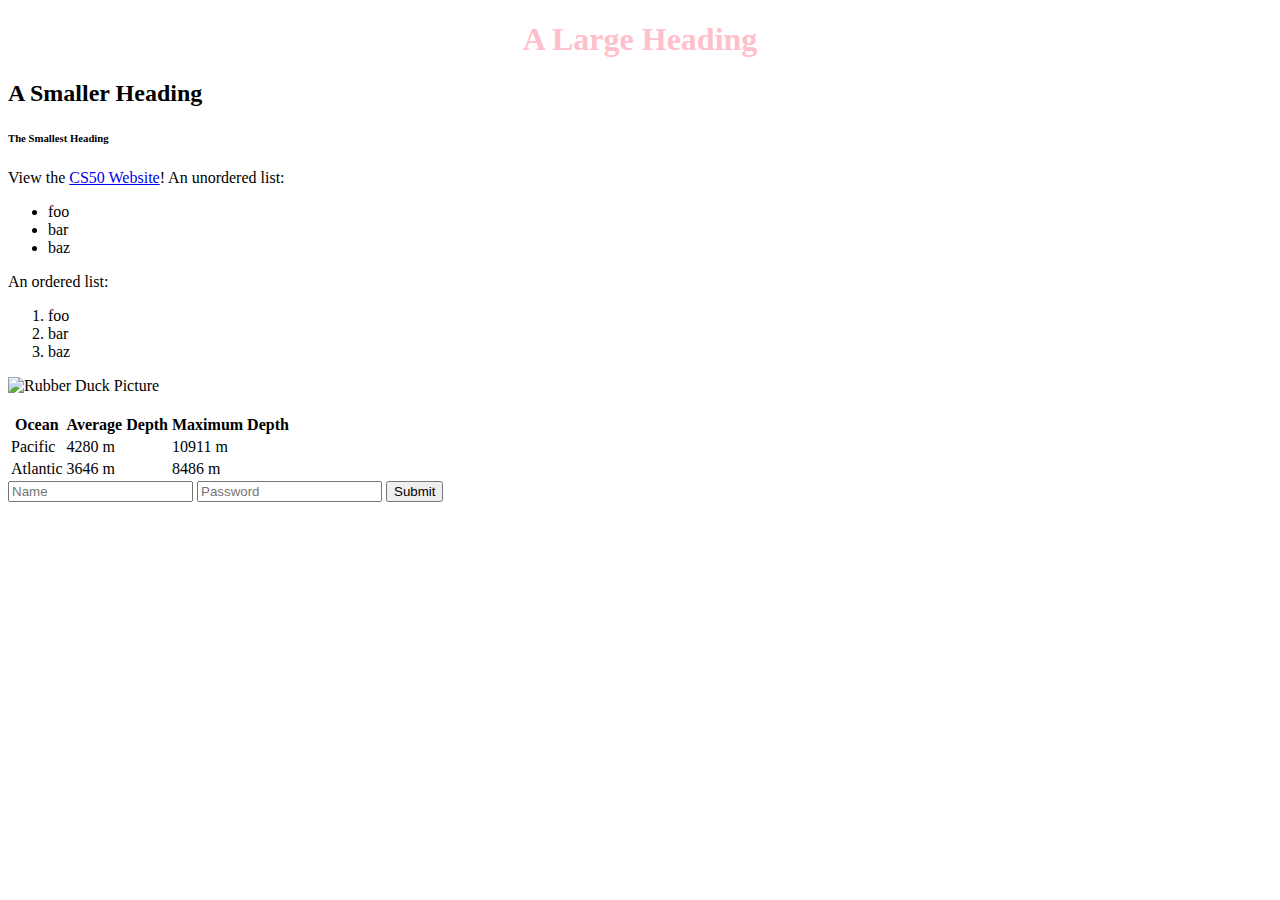
==== index.html @ c9d30359 "ok" ====
<!DOCTYPE html>
<html lang="en">
    <head>
        <link rel="stylesheet" href="style.css">
    </head>
    <body>
        <h1>A Large Heading</h1>
        <h2>A Smaller Heading</h2>
        <h6>The Smallest Heading</h6>

        View the <a href="https://cs50.harvard.edu/">CS50 Website</a>!

        An unordered list:
        <ul>
            <li>foo</li>
            <li>bar</li>
            <li>baz</li>
        </ul>
        An ordered list:
        <ol>
            <li>foo</li>
            <li>bar</li>
            <li>baz</li>
        </ol>

        <img src="../../images/duck.jpeg" alt="Rubber Duck Picture">

        <br/> <br/>

        <table>
            <thead>
                <th>Ocean</th>
                <th>Average Depth</th>
                <th>Maximum Depth</th>
            </thead>
            <tbody>
                <tr>
                    <td>Pacific</td>
                    <td>4280 m</td>
                    <td>10911 m</td>
                </tr>
                <tr>
                    <td>Atlantic</td>
                    <td>3646 m</td>
                    <td>8486 m</td>
                </tr>
            </tbody>
        </table>

        <form>
            <input type="text" placeholder="Name" name="name">
            <input type="password" placeholder="Password" name="password">
            <input type="submit">
        </form>


    </body>
<html>
---- style.css ----
h1 {
    color: pink;
    text-align: center;
}
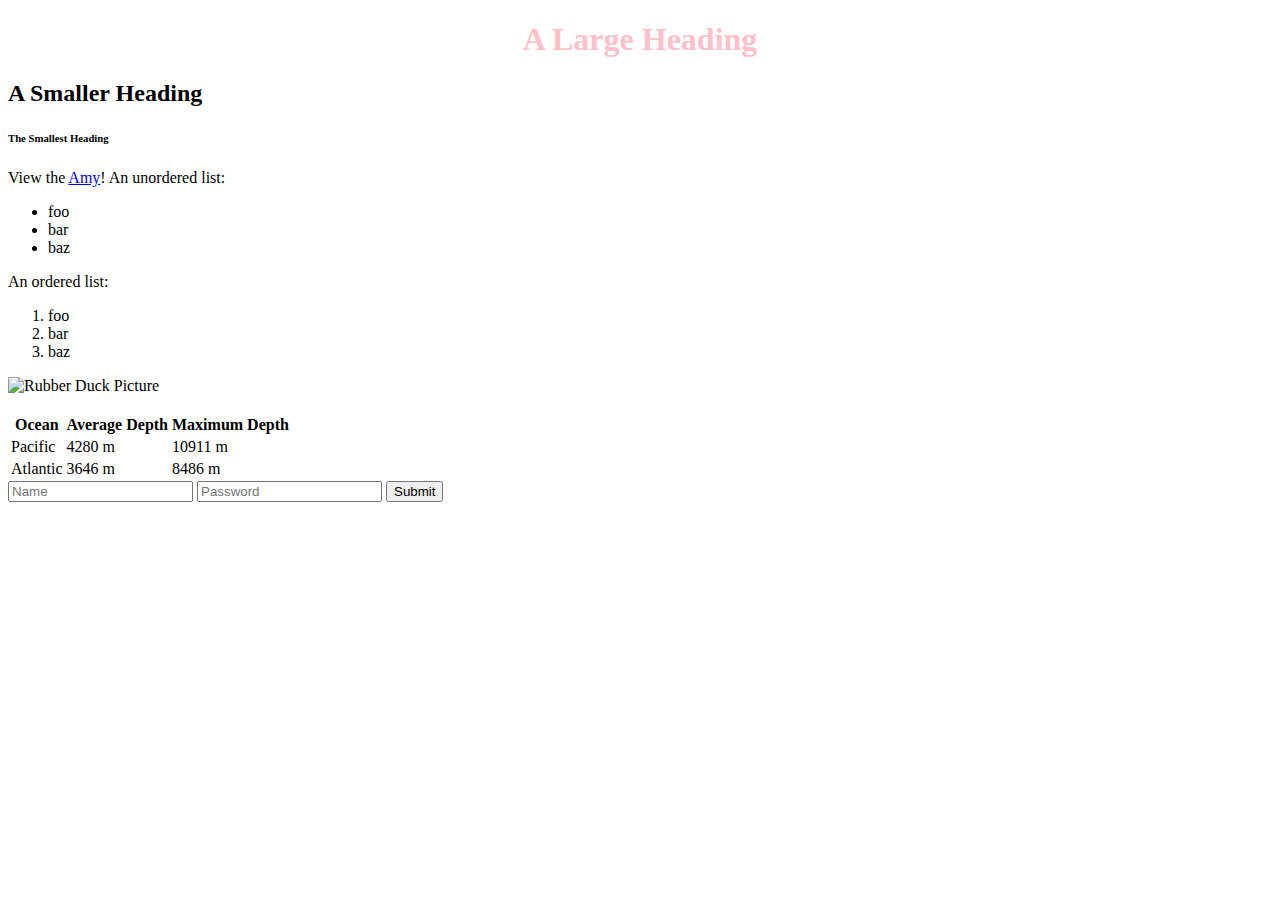
==== commit be664cdb: "hello" ====
--- a/index.html
+++ b/index.html
@@ -8,7 +8,7 @@
         <h2>A Smaller Heading</h2>
         <h6>The Smallest Heading</h6>
 
-        View the <a href="https://cs50.harvard.edu/">CS50 Website</a>!
+        View the <a href="/index">Amy</a>!
 
         An unordered list:
         <ul>
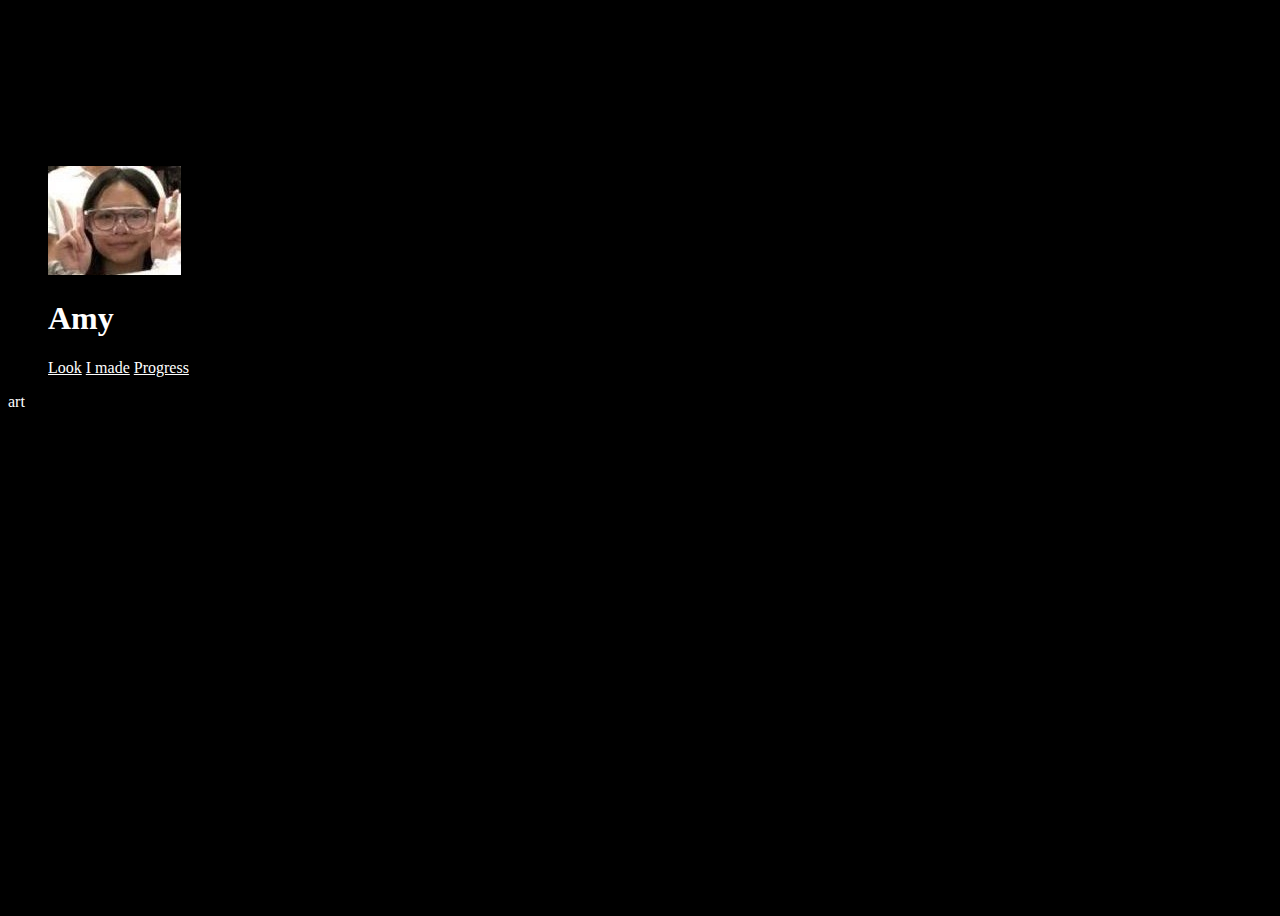
==== commit 2c9b1941: "First revision" ====
--- a/index.html
+++ b/index.html
@@ -1,58 +1,37 @@
 <!DOCTYPE html>
 <html lang="en">
     <head>
+        <meta charset="utf-8">
+        <meta name="viewport" content="width=device-width, initial-scale=1, shrink-to-fit=no">
+        <link rel="stylesheet" href="https://stackpath.bootstrapcdn.com/bootstrap/4.5.0/css/bootstrap.min.css" integrity="sha384-9aIt2nRpC12Uk9gS9baDl411NQApFmC26EwAOH8WgZl5MYYxFfc+NcPb1dKGj7Sk" crossorigin="anonymous">
         <link rel="stylesheet" href="style.css">
+
+        <title>Amy</title>
     </head>
     <body>
-        <h1>A Large Heading</h1>
-        <h2>A Smaller Heading</h2>
-        <h6>The Smallest Heading</h6>
+        <div class="container-fluid h-100">
+            <div class="row h-100">
+                <div class="col-3">
+                    <ul class="nav flex-column justify-content-center align-items-center" id="sidebar">
+                        <img src="amy.jpg" class="rounded">
+                        <h1 class="display-1">Amy</h1>
+                          <a class="nav-link" href="#">Look</a>
+                          <a class="nav-link" href="#">I made</a>
+                          <a class="nav-link" href="#">Progress</a>
+                      </ul>
+                </div>
+                
+                <div class ="col">
+                    art
+                </div>
 
-        View the <a href="/index">Amy</a>!
-
-        An unordered list:
-        <ul>
-            <li>foo</li>
-            <li>bar</li>
-            <li>baz</li>
-        </ul>
-        An ordered list:
-        <ol>
-            <li>foo</li>
-            <li>bar</li>
-            <li>baz</li>
-        </ol>
-
-        <img src="../../images/duck.jpeg" alt="Rubber Duck Picture">
-
-        <br/> <br/>
-
-        <table>
-            <thead>
-                <th>Ocean</th>
-                <th>Average Depth</th>
-                <th>Maximum Depth</th>
-            </thead>
-            <tbody>
-                <tr>
-                    <td>Pacific</td>
-                    <td>4280 m</td>
-                    <td>10911 m</td>
-                </tr>
-                <tr>
-                    <td>Atlantic</td>
-                    <td>3646 m</td>
-                    <td>8486 m</td>
-                </tr>
-            </tbody>
-        </table>
-
-        <form>
-            <input type="text" placeholder="Name" name="name">
-            <input type="password" placeholder="Password" name="password">
-            <input type="submit">
-        </form>
+                <div class="col-1"></div>
+            </div>
+        </div>
 
 
+          <script src="https://code.jquery.com/jquery-3.5.1.slim.min.js" integrity="sha384-DfXdz2htPH0lsSSs5nCTpuj/zy4C+OGpamoFVy38MVBnE+IbbVYUew+OrCXaRkfj" crossorigin="anonymous"></script>
+          <script src="https://cdn.jsdelivr.net/npm/popper.js@1.16.0/dist/umd/popper.min.js" integrity="sha384-Q6E9RHvbIyZFJoft+2mJbHaEWldlvI9IOYy5n3zV9zzTtmI3UksdQRVvoxMfooAo" crossorigin="anonymous"></script>
+          <script src="https://stackpath.bootstrapcdn.com/bootstrap/4.5.0/js/bootstrap.min.js" integrity="sha384-OgVRvuATP1z7JjHLkuOU7Xw704+h835Lr+6QL9UvYjZE3Ipu6Tp75j7Bh/kR0JKI" crossorigin="anonymous"></script>
     </body>
 <html>--- a/style.css
+++ b/style.css
@@ -1,4 +1,13 @@
-h1 {
-    color: pink;
-    text-align: center;
+html, body {
+    height: 100%;
+    background: black;
+    color: white;
+}
+
+#sidebar {
+    padding-top: 150px;
+}
+
+a {
+    color: white;
 }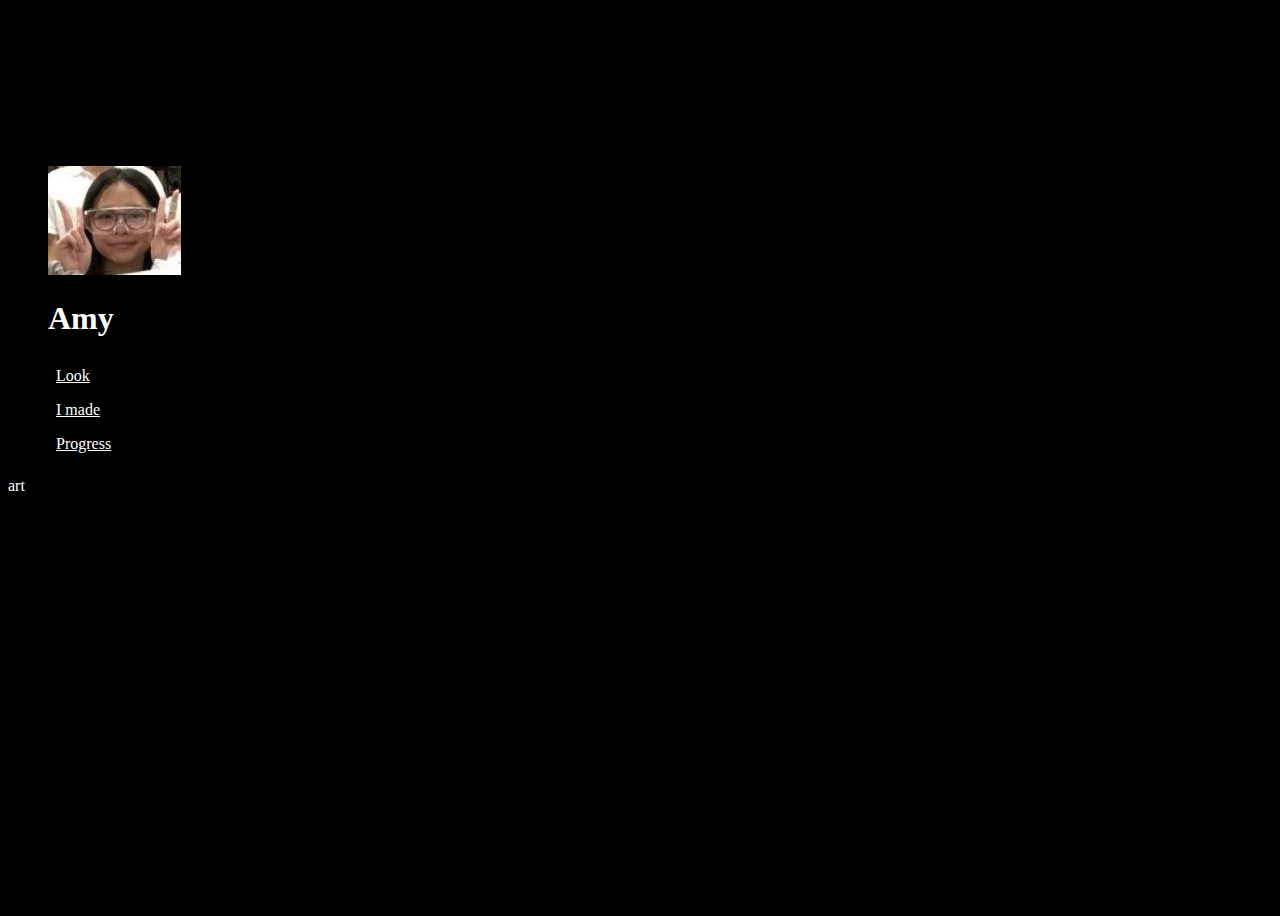
==== commit 542280ed: "cleaner code" ====
--- a/index.html
+++ b/index.html
@@ -15,9 +15,9 @@
                     <ul class="nav flex-column justify-content-center align-items-center" id="sidebar">
                         <img src="amy.jpg" class="rounded">
                         <h1 class="display-1">Amy</h1>
-                          <a class="nav-link" href="#">Look</a>
-                          <a class="nav-link" href="#">I made</a>
-                          <a class="nav-link" href="#">Progress</a>
+                        <div class="sidenav"><a href="#" >Look</a></div>
+                        <div class="sidenav"><a href="#" >I made</a></div>
+                        <div class="sidenav"><a href="#" >Progress</a></div>
                       </ul>
                 </div>
                 
--- a/style.css
+++ b/style.css
@@ -10,4 +10,14 @@
 
 a {
     color: white;
+    display: block;
+    padding: 0;
+}
+
+a:hover {
+    text-decoration: none;
+}
+
+.sidenav {
+    padding: .5rem;
 }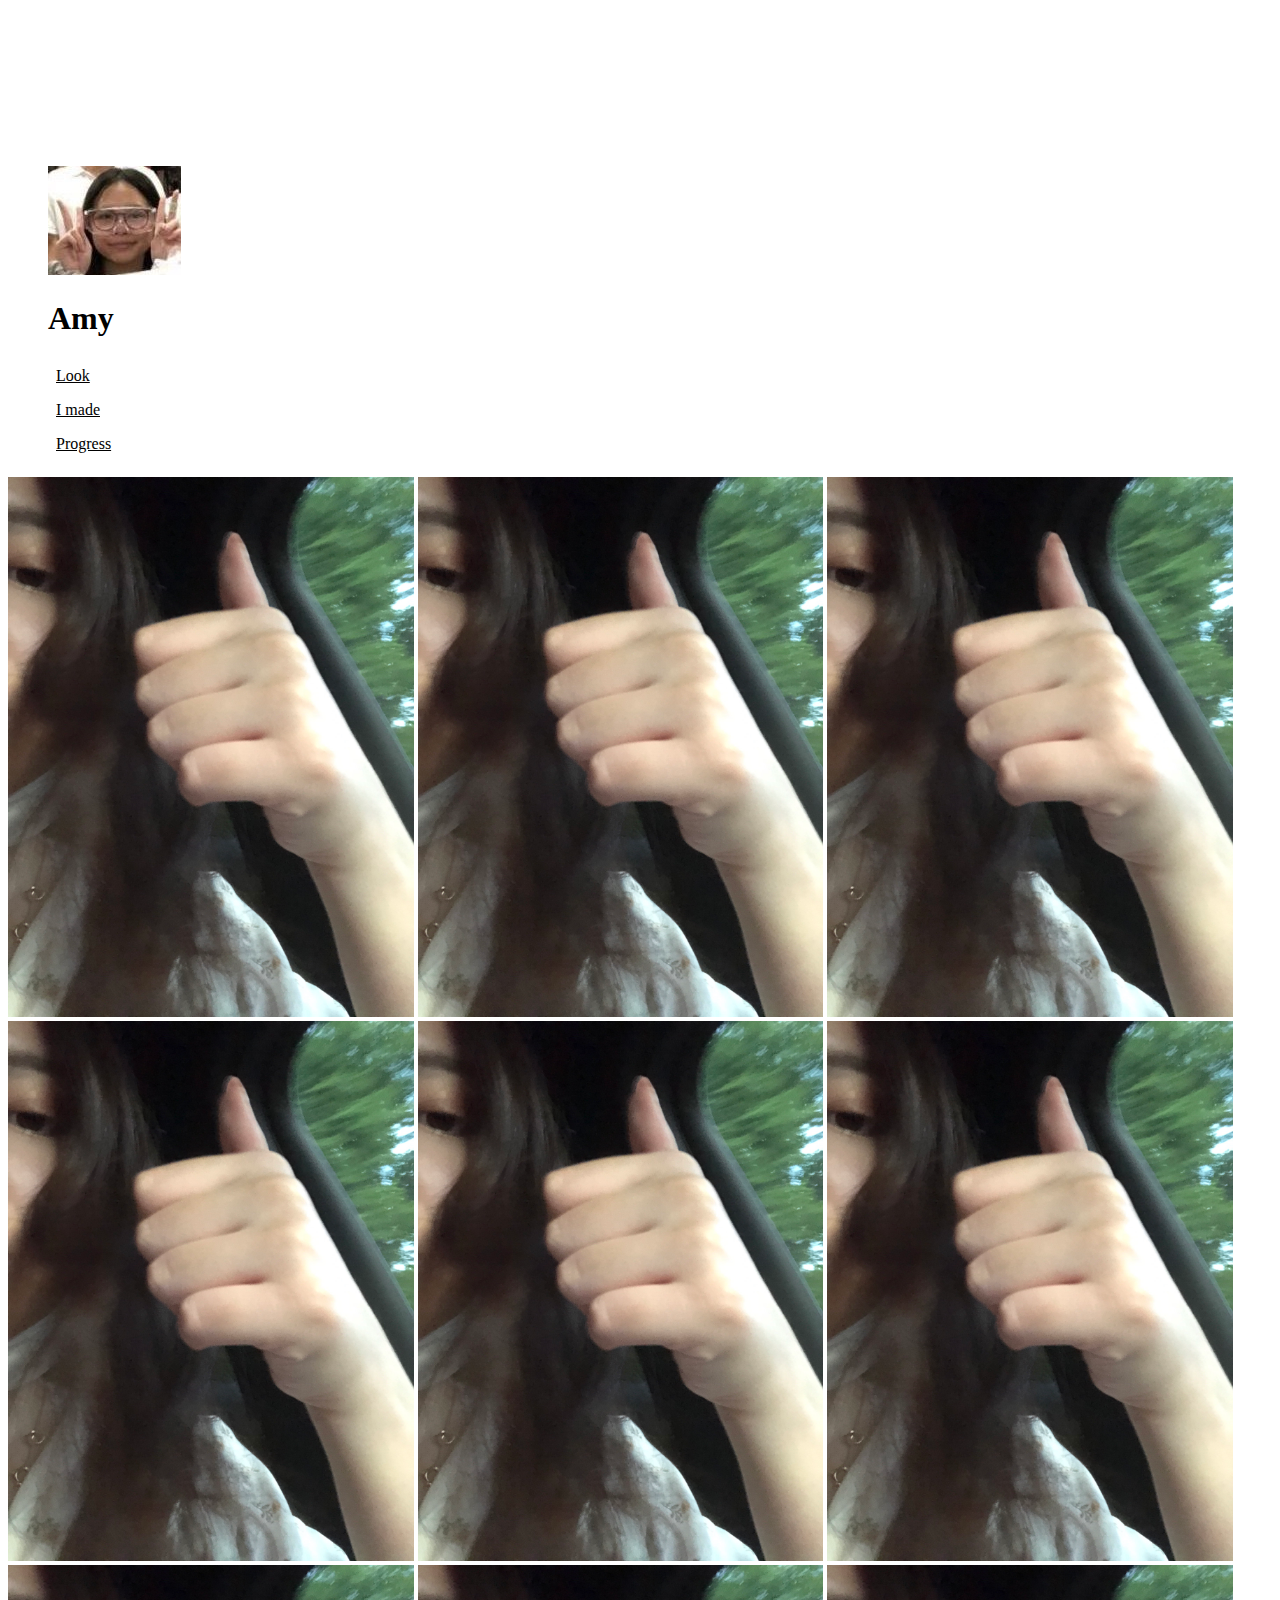
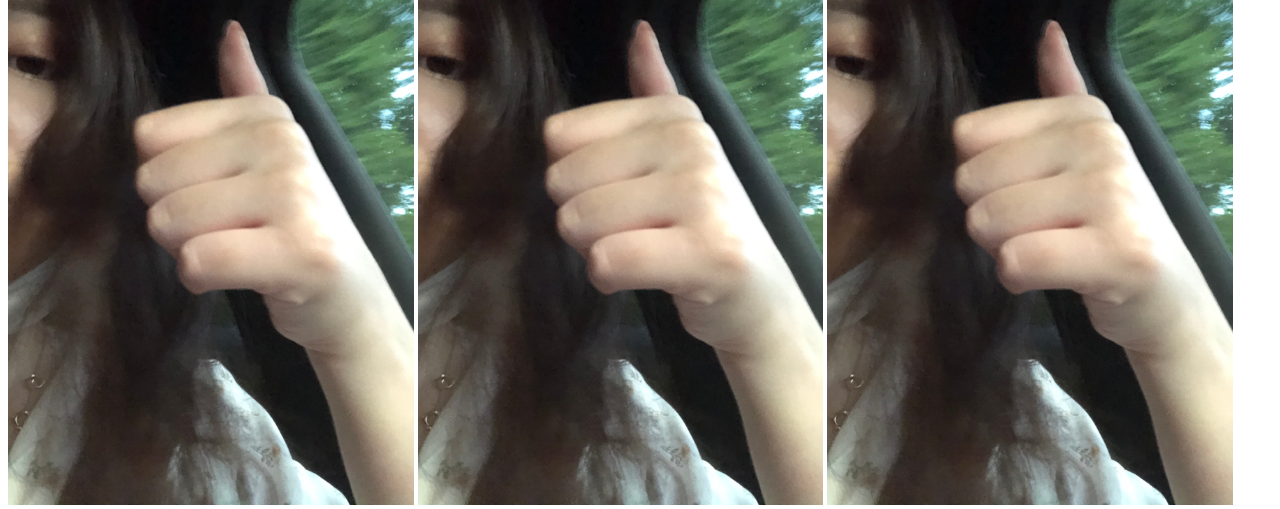
==== commit 8d098fe3: "georgia font" ====
--- a/index.html
+++ b/index.html
@@ -15,14 +15,22 @@
                     <ul class="nav flex-column justify-content-center align-items-center" id="sidebar">
                         <img src="amy.jpg" class="rounded">
                         <h1 class="display-1">Amy</h1>
-                        <div class="sidenav"><a href="#" >Look</a></div>
-                        <div class="sidenav"><a href="#" >I made</a></div>
-                        <div class="sidenav"><a href="#" >Progress</a></div>
+                        <div class="sidenav"><a href="#">Look</a></div>
+                        <div class="sidenav"><a href="#">I made</a></div>
+                        <div class="sidenav"><a href="#">Progress</a></div>
                       </ul>
                 </div>
                 
                 <div class ="col">
-                    art
+                    <img src="thumbsup.jpg">
+                    <img src="thumbsup.jpg">
+                    <img src="thumbsup.jpg">
+                    <img src="thumbsup.jpg">
+                    <img src="thumbsup.jpg">
+                    <img src="thumbsup.jpg">
+                    <img src="thumbsup.jpg">
+                    <img src="thumbsup.jpg">
+                    <img src="thumbsup.jpg">
                 </div>
 
                 <div class="col-1"></div>
--- a/style.css
+++ b/style.css
@@ -1,16 +1,21 @@
 html, body {
     height: 100%;
-    background: black;
-    color: white;
+    background: white;
+    color: black;
+    font-family: Georgia, serif;
+    font-style: normal;
 }
 
 #sidebar {
     padding-top: 150px;
 }
 
+.sidenav {
+    padding: .5rem;
+}
+
 a {
-    color: white;
-    display: block;
+    color: black;
     padding: 0;
 }
 
@@ -18,6 +23,6 @@
     text-decoration: none;
 }
 
-.sidenav {
-    padding: .5rem;
+img {
+    max-height: 540px;
 }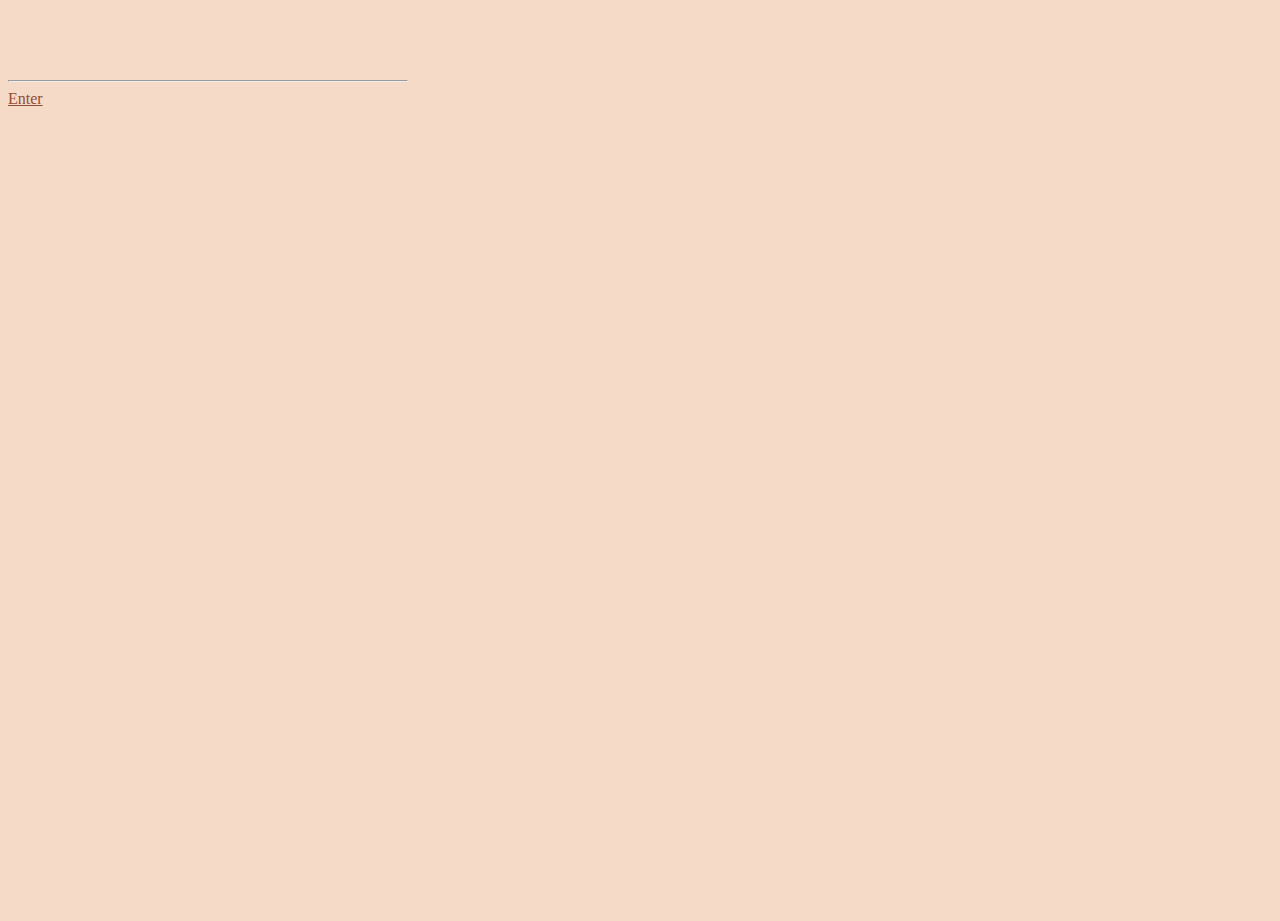
==== commit 26a42544: "fixed" ====
--- a/index.html
+++ b/index.html
@@ -9,31 +9,16 @@
         <title>Amy</title>
     </head>
     <body>
-        <div class="container-fluid h-100">
-            <div class="row h-100">
-                <div class="col-3">
-                    <ul class="nav flex-column justify-content-center align-items-center" id="sidebar">
-                        <img src="amy.jpg" class="rounded">
-                        <h1 class="display-1">Amy</h1>
-                        <div class="sidenav"><a href="#">Look</a></div>
-                        <div class="sidenav"><a href="#">I made</a></div>
-                        <div class="sidenav"><a href="#">Progress</a></div>
-                      </ul>
+        <div class="container-fluid height">
+            <div class='row height align-items-center justify-content-center'>
+                <div class="row justify-content-center text-center">
+    
+                    <div class="jumbotron shadow-lg" style='width: 400px;'>
+                        <div><h1 class="display-4" style='color: #f5dac7; font-style: oblique;'>Amy</h1></div>
+                        <hr class="my-4">
+                        <a class="btn btn-outline-dark btn-sm" href="0.html" role="button">Enter</a>
+                      </div>
                 </div>
-                
-                <div class ="col">
-                    <img src="thumbsup.jpg">
-                    <img src="thumbsup.jpg">
-                    <img src="thumbsup.jpg">
-                    <img src="thumbsup.jpg">
-                    <img src="thumbsup.jpg">
-                    <img src="thumbsup.jpg">
-                    <img src="thumbsup.jpg">
-                    <img src="thumbsup.jpg">
-                    <img src="thumbsup.jpg">
-                </div>
-
-                <div class="col-1"></div>
             </div>
         </div>
 
--- a/style.css
+++ b/style.css
@@ -1,28 +1,46 @@
 html, body {
-    height: 100%;
-    background: white;
-    color: black;
+    height: 100% !important;
+    background: #f5dac7;
+    color: #904d37;
     font-family: Georgia, serif;
     font-style: normal;
+}
+
+.container-fluid {
+    height: 100%;
+}
+
+.height {
+    height: 100%;
 }
 
 #sidebar {
     padding-top: 150px;
 }
 
+
 .sidenav {
     padding: .5rem;
 }
 
 a {
-    color: black;
+    color: #904d37;
     padding: 0;
 }
 
 a:hover {
     text-decoration: none;
+    color: #4f2e2c;
 }
 
 img {
-    max-height: 540px;
-}+    max-width: 400px;
+}
+
+div {
+    justify-content: center;
+}
+
+h1 {
+    color: #e28976;
+}
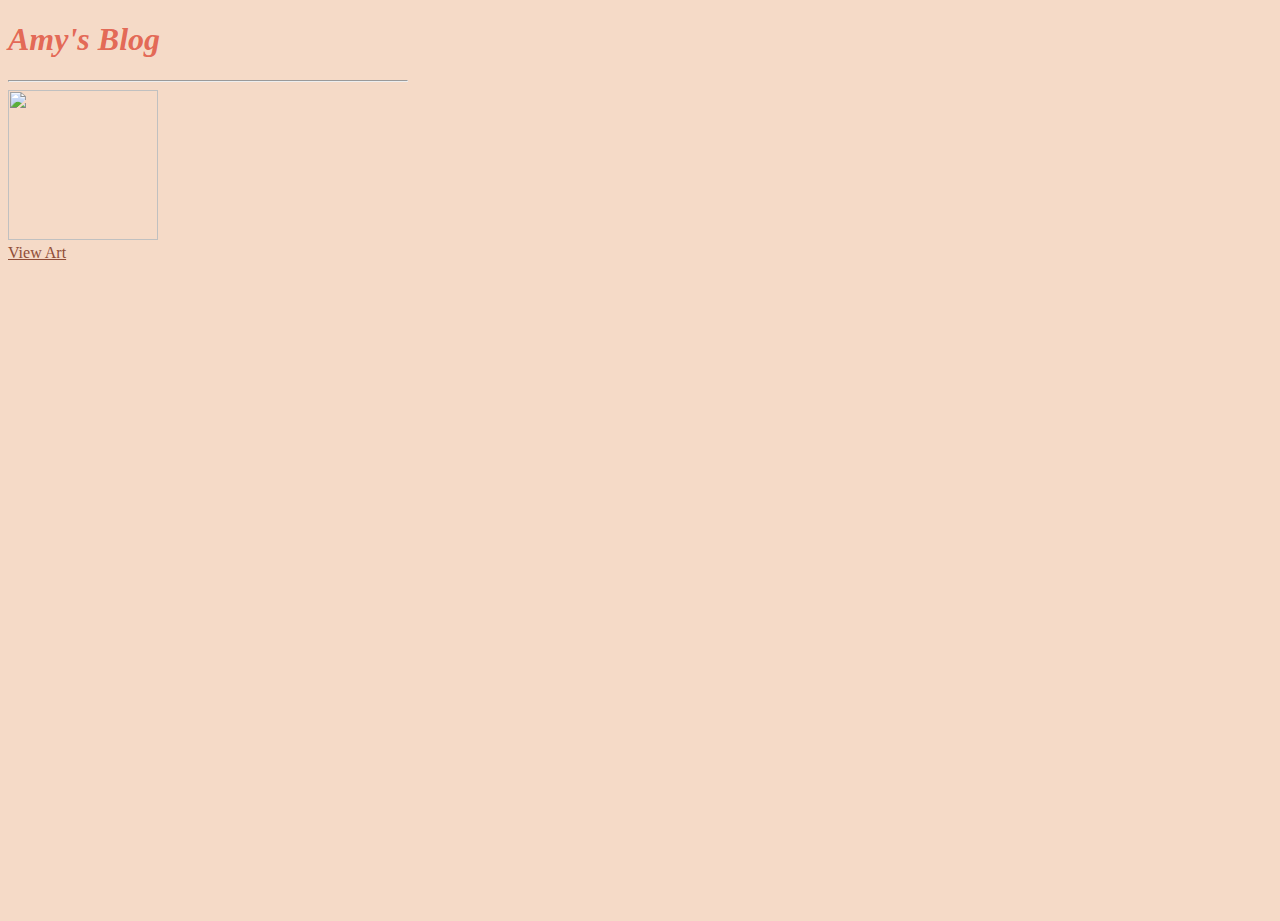
==== commit d515a0a1: "Update index.html" ====
--- a/index.html
+++ b/index.html
@@ -14,9 +14,10 @@
                 <div class="row justify-content-center text-center">
     
                     <div class="jumbotron shadow-lg" style='width: 400px;'>
-                        <div><h1 class="display-4" style='color: #f5dac7; font-style: oblique;'>Amy</h1></div>
+                        <div><h1 class="display-4" style='color: #df4b38ce; font-style: oblique;'>Amy's Blog</h1></div>
                         <hr class="my-4">
-                        <a class="btn btn-outline-dark btn-sm" href="0.html" role="button">Enter</a>
+                        <div clas='col'><img src="strawberry.jpg" width="150" height="150"></div>
+                        <a class="btn btn-outline-dark btn-sm" href="0.html" role="button">View Art</a>
                       </div>
                 </div>
             </div>
@@ -27,4 +28,4 @@
           <script src="https://cdn.jsdelivr.net/npm/popper.js@1.16.0/dist/umd/popper.min.js" integrity="sha384-Q6E9RHvbIyZFJoft+2mJbHaEWldlvI9IOYy5n3zV9zzTtmI3UksdQRVvoxMfooAo" crossorigin="anonymous"></script>
           <script src="https://stackpath.bootstrapcdn.com/bootstrap/4.5.0/js/bootstrap.min.js" integrity="sha384-OgVRvuATP1z7JjHLkuOU7Xw704+h835Lr+6QL9UvYjZE3Ipu6Tp75j7Bh/kR0JKI" crossorigin="anonymous"></script>
     </body>
-<html>+<html>
